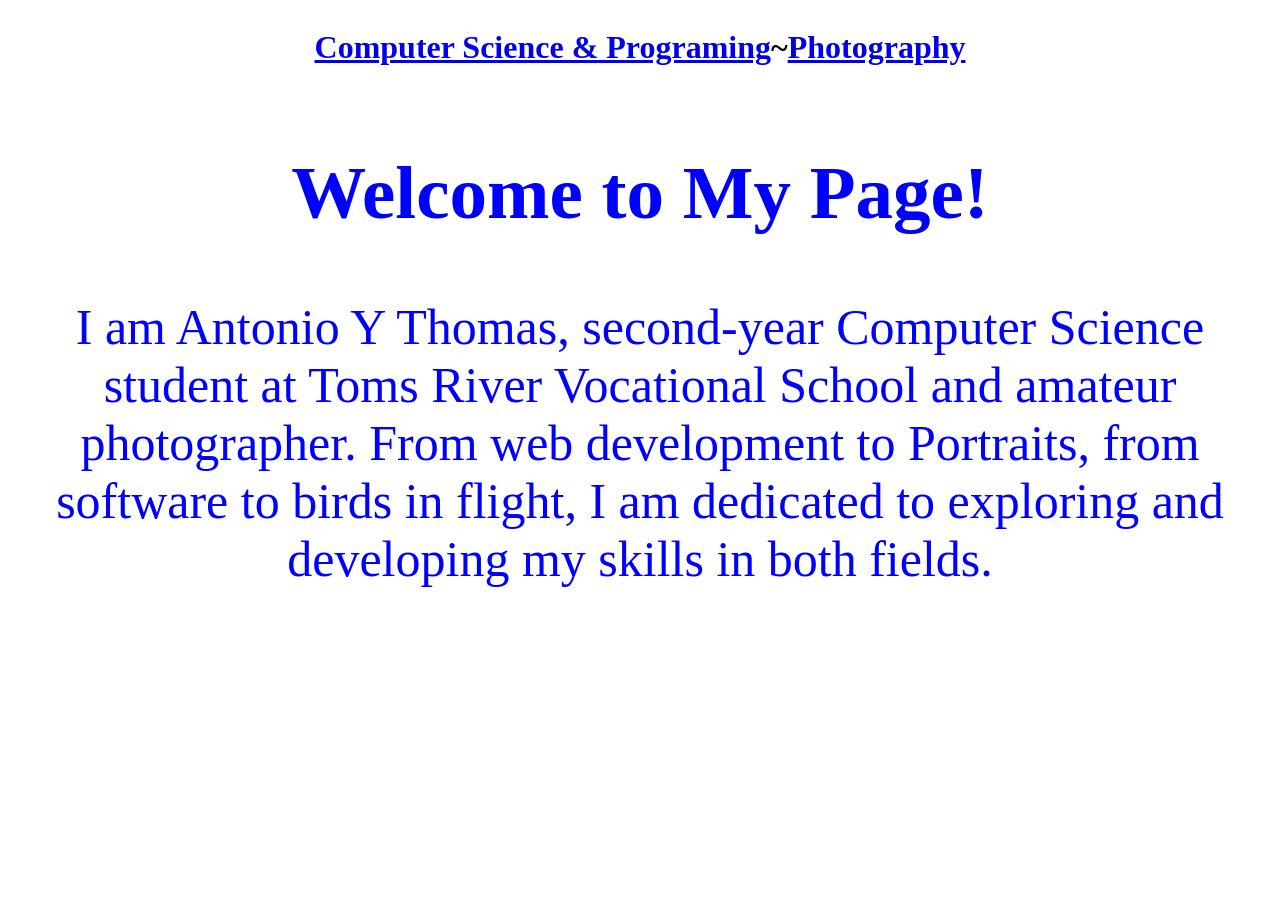
==== index.html @ d7daab0f "s" ====
<!DOCTYPE html>
<html>
    <head>
        <meta charset="utf-8">
        <meta name="viewport" content="width=device-width, initial-scale=1">
        <link rel="stylesheet" href="style.css">
    <title>Antonio Thomas-Main Page</title>
    </head>
    <body>
        <header>
            <h1><a href="programing.html">Computer Science & Programing</a>~<a href="photography.html">Photography</a></h1>
    </header>
        <Main>
            <div id="about-me">
                <h2>Welcome to My Page!</h2>
                <p>I am Antonio Y Thomas, second-year Computer Science student at Toms River Vocational School and amateur photographer. From web development to Portraits, from software to birds in flight, I am dedicated to exploring and developing my skills in both fields.</p>
            </div>
        </Main>
        <!-- <footer><a href=""><h1></h>Contact</h1></a></footer> -->
    </body>
</html>
---- style.css ----
body{
     background-image: url("Images/Background_Photography.JPG");
    background-size: cover;
    background-position: center;
    background-repeat: no-repeat; 
}

header{
    text-align: center;
    align-content: center;
}
h1{
    text-align: center;
    align-content: center;
    
}

img {
  display: block;
  max-width: 100%;
  height: auto;
}

#about-me {
    text-align: center;
    font-size: 50px;
    color: blue;
}
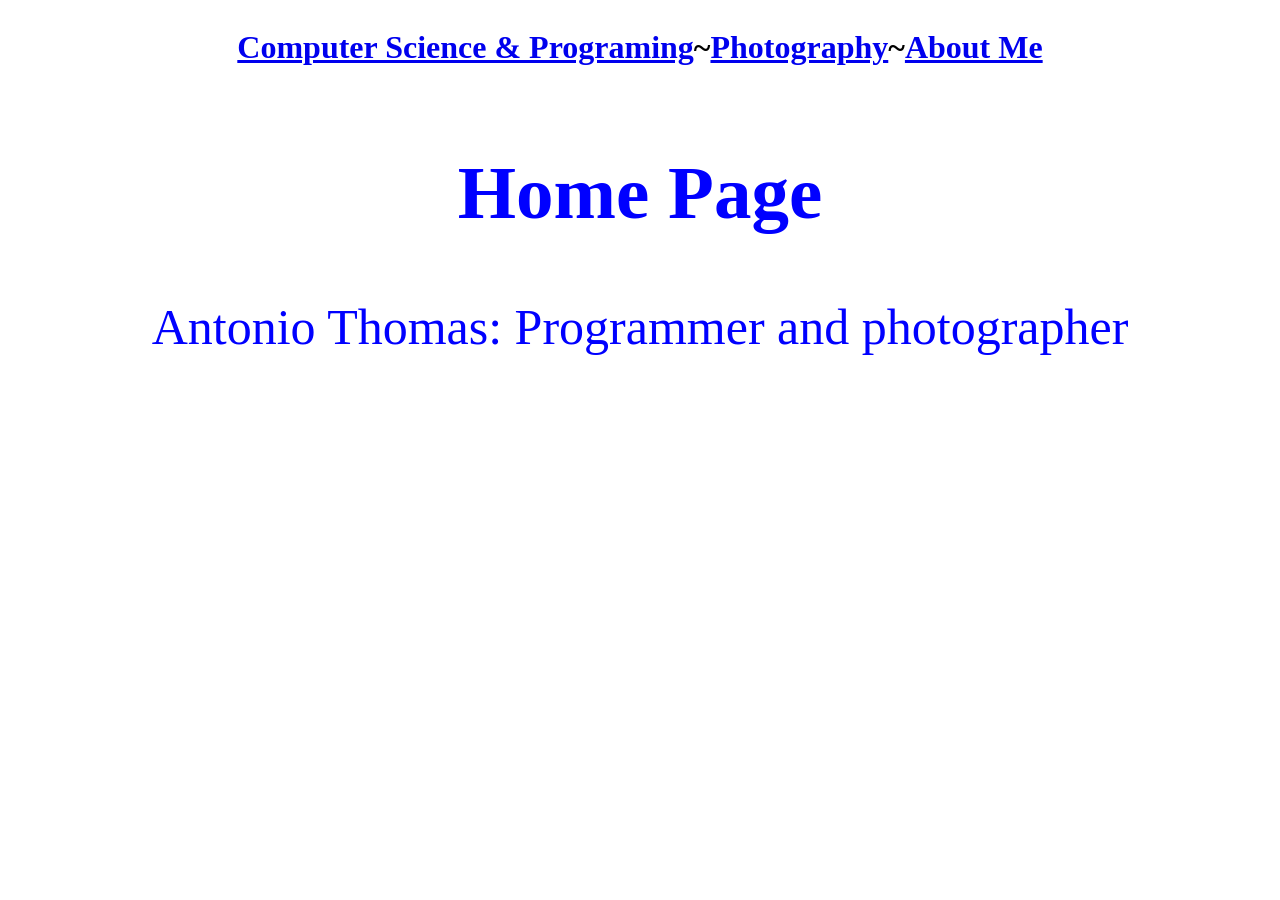
==== commit 232c9070: "x" ====
--- a/index.html
+++ b/index.html
@@ -8,12 +8,15 @@
     </head>
     <body>
         <header>
-            <h1><a href="programing.html">Computer Science & Programing</a>~<a href="photography.html">Photography</a></h1>
+            <h1><a href="programing.html">Computer Science & Programing</a>~<a href="photography.html">Photography</a>~<a href="about.html">About Me</a></h1>
     </header>
         <Main>
             <div id="about-me">
-                <h2>Welcome to My Page!</h2>
-                <p>I am Antonio Y Thomas, second-year Computer Science student at Toms River Vocational School and amateur photographer. From web development to Portraits, from software to birds in flight, I am dedicated to exploring and developing my skills in both fields.</p>
+                <h2>Home Page</h2>
+                <p>Antonio Thomas: Programmer and photographer</p>
+                <br>
+                <br>
+                <br>
             </div>
         </Main>
         <!-- <footer><a href=""><h1></h>Contact</h1></a></footer> -->
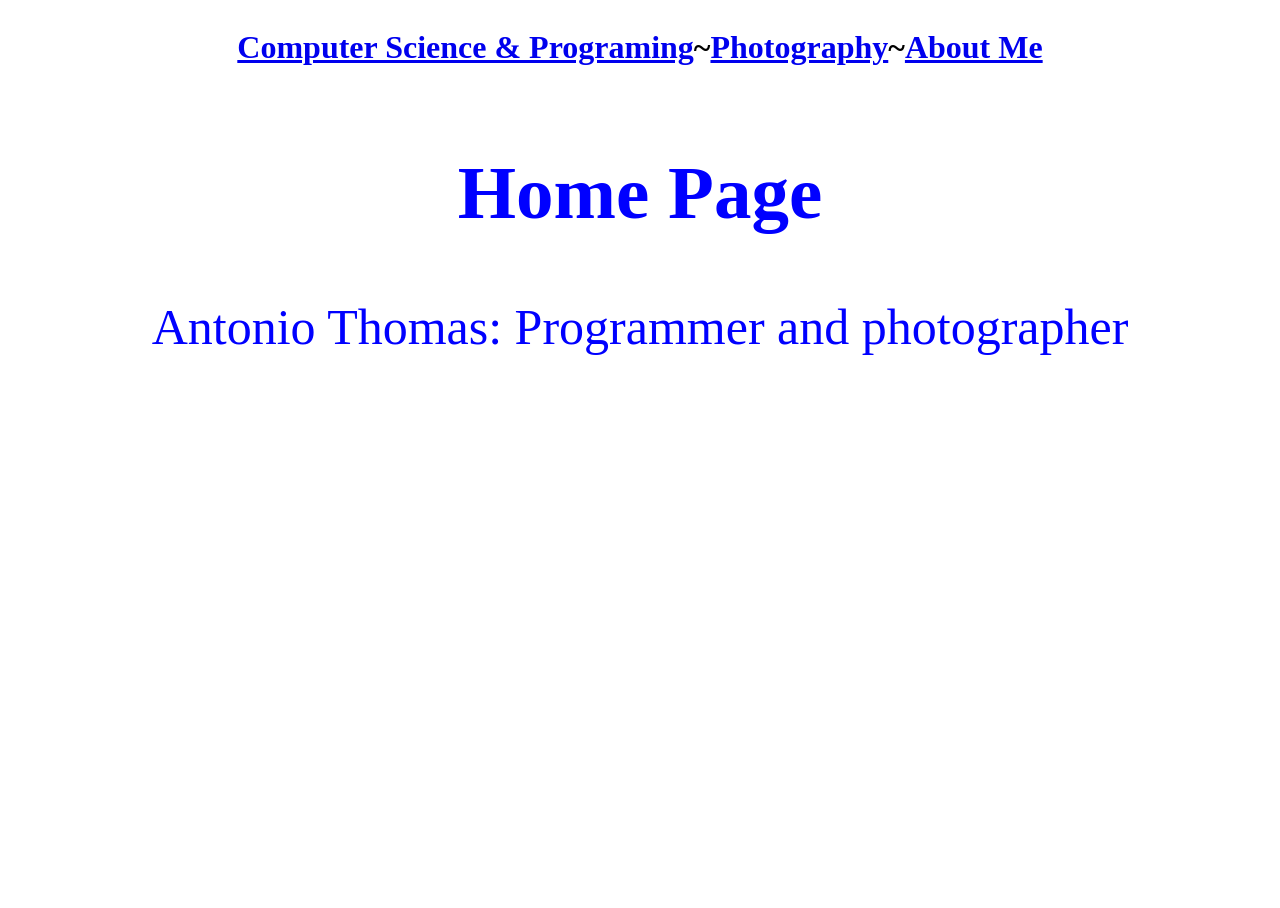
==== commit 60f0b78d: "w" ====
--- a/index.html
+++ b/index.html
@@ -8,7 +8,7 @@
     </head>
     <body>
         <header>
-            <h1><a href="programing.html">Computer Science & Programing</a>~<a href="photography.html">Photography</a>~<a href="about.html">About Me</a></h1>
+            <h1><a href="programming.html">Computer Science & Programing</a>~<a href="photography.html">Photography</a>~<a href="about.html">About Me</a></h1>
     </header>
         <Main>
             <div id="about-me">
--- a/style.css
+++ b/style.css
@@ -1,8 +1,25 @@
+html{
+    height: 100%;
+}
 body{
-     background-image: url("Images/Background_Photography.JPG");
+    height: 100%;
+     /* background-image: url("Images/Background_Photography.JPG");
     background-size: cover;
     background-position: center;
-    background-repeat: no-repeat; 
+    background-repeat: no-repeat;  */
+}
+.parallax {
+  /* The image used */
+  background-image: url("Images/Background_Photography.jpg");
+
+  /* Full height */
+  min-height: 100px;
+
+  /* Create the parallax scrolling effect */
+  background-attachment: fixed;
+  background-position: center;
+  background-repeat: no-repeat;
+  background-size: cover;
 }
 
 header{
@@ -26,3 +43,65 @@
     font-size: 50px;
     color: blue;
 }
+
+.rocks{
+background-image: url(IMG_0030.JPG);
+/* Set a specific height */
+  min-height: 800px; 
+  background-attachment: fixed;
+  background-position: center;
+  background-repeat: no-repeat;
+  background-size: cover;
+}
+
+.onRocks{
+background-image: url(IMG_0015.JPG);
+/* Set a specific height */
+  min-height: 800px; 
+  background-attachment: fixed;
+  background-position: center;
+  background-repeat: no-repeat;
+  background-size: cover;
+}
+
+#bird{
+    display: flex;
+    text-align: center;
+    justify-content: center;
+    color: teal;
+    font-size: 20px;
+}
+.codeIMG{
+background-image: url(Images/Spellbound_Tempo.png);
+/* Set a specific height */
+  min-height: 800px; 
+  background-attachment: fixed;
+  background-position: center;
+  background-repeat: no-repeat;
+  background-size: cover;
+}
+#tempoText{
+    display: flex;
+    text-align: center;
+    justify-content: center;
+    color: burlywood;
+    font-size: 20px;
+}
+
+.clockIMG{
+background-image: url(Images/Clock.png);
+/* Set a specific height */
+  min-height: 800px; 
+  background-attachment: fixed;
+  background-position: center;
+  background-repeat: no-repeat;
+  background-size: cover;   
+}
+
+#clockText{
+    display: flex;
+    text-align: center;
+    justify-content: center;
+    color: dimgray;
+    font-size: 20px;
+}
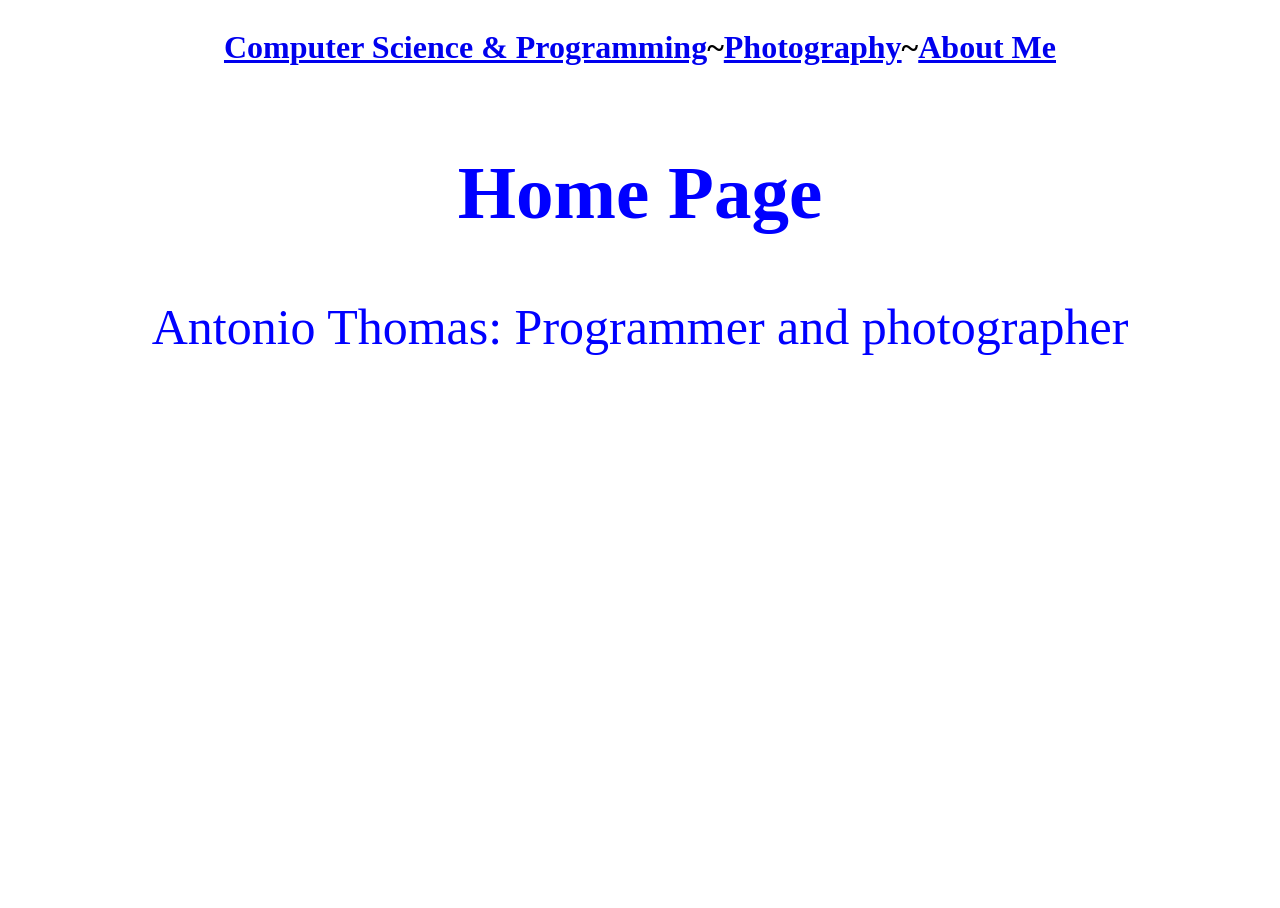
==== commit 2e062749: "s" ====
--- a/index.html
+++ b/index.html
@@ -8,7 +8,7 @@
     </head>
     <body>
         <header>
-            <h1><a href="programming.html">Computer Science & Programing</a>~<a href="photography.html">Photography</a>~<a href="about.html">About Me</a></h1>
+            <h1><a href="programming.html">Computer Science & Programming</a>~<a href="photography.html">Photography</a>~<a href="about.html">About Me</a></h1>
     </header>
         <Main>
             <div id="about-me">
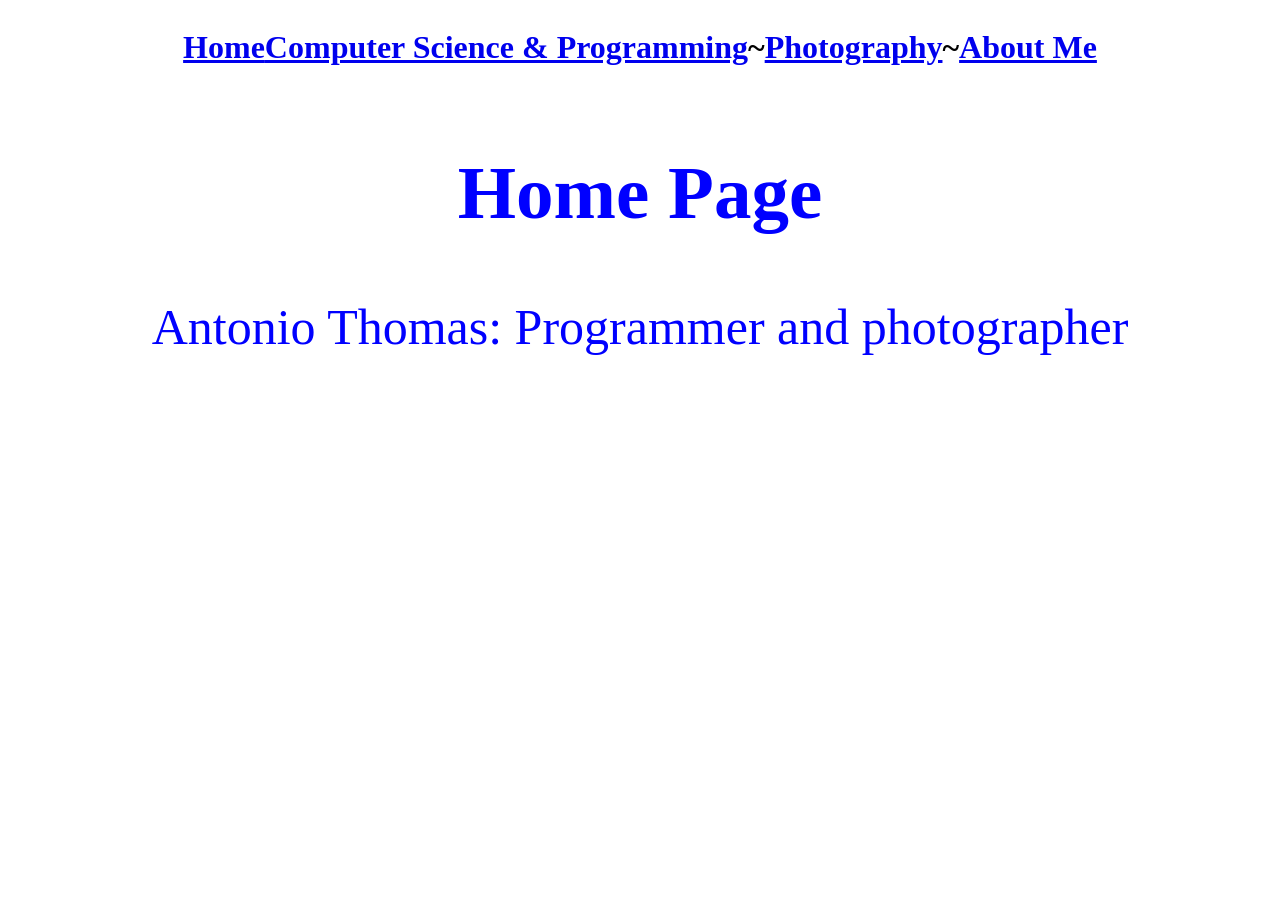
==== commit 4e822778: "a" ====
--- a/index.html
+++ b/index.html
@@ -8,7 +8,7 @@
     </head>
     <body>
         <header>
-            <h1><a href="programming.html">Computer Science & Programming</a>~<a href="photography.html">Photography</a>~<a href="about.html">About Me</a></h1>
+            <h1><a href="index.html">Home</a><a href="programming.html">Computer Science & Programming</a>~<a href="photography.html">Photography</a>~<a href="about.html">About Me</a></h1>
     </header>
         <Main>
             <div id="about-me">
--- a/style.css
+++ b/style.css
@@ -29,6 +29,7 @@
 h1{
     text-align: center;
     align-content: center;
+    font-size: 20;
     
 }
 
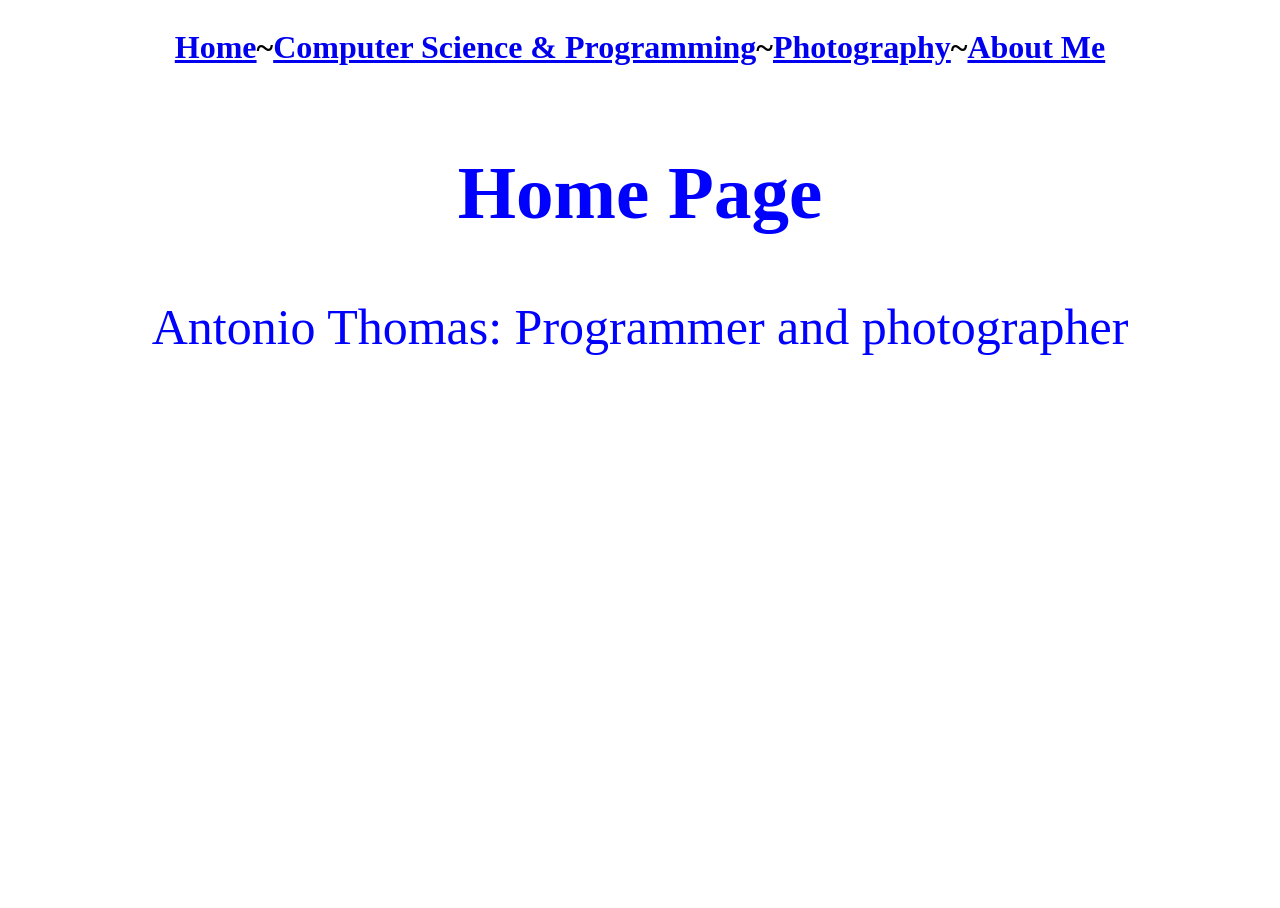
==== commit 7920bd4b: "added photos and names to photography.html" ====
--- a/index.html
+++ b/index.html
@@ -8,7 +8,7 @@
     </head>
     <body>
         <header>
-            <h1><a href="index.html">Home</a><a href="programming.html">Computer Science & Programming</a>~<a href="photography.html">Photography</a>~<a href="about.html">About Me</a></h1>
+            <h1><a href="index.html">Home</a>~<a href="programming.html">Computer Science & Programming</a>~<a href="photography.html">Photography</a>~<a href="about.html">About Me</a></h1>
     </header>
         <Main>
             <div id="about-me">
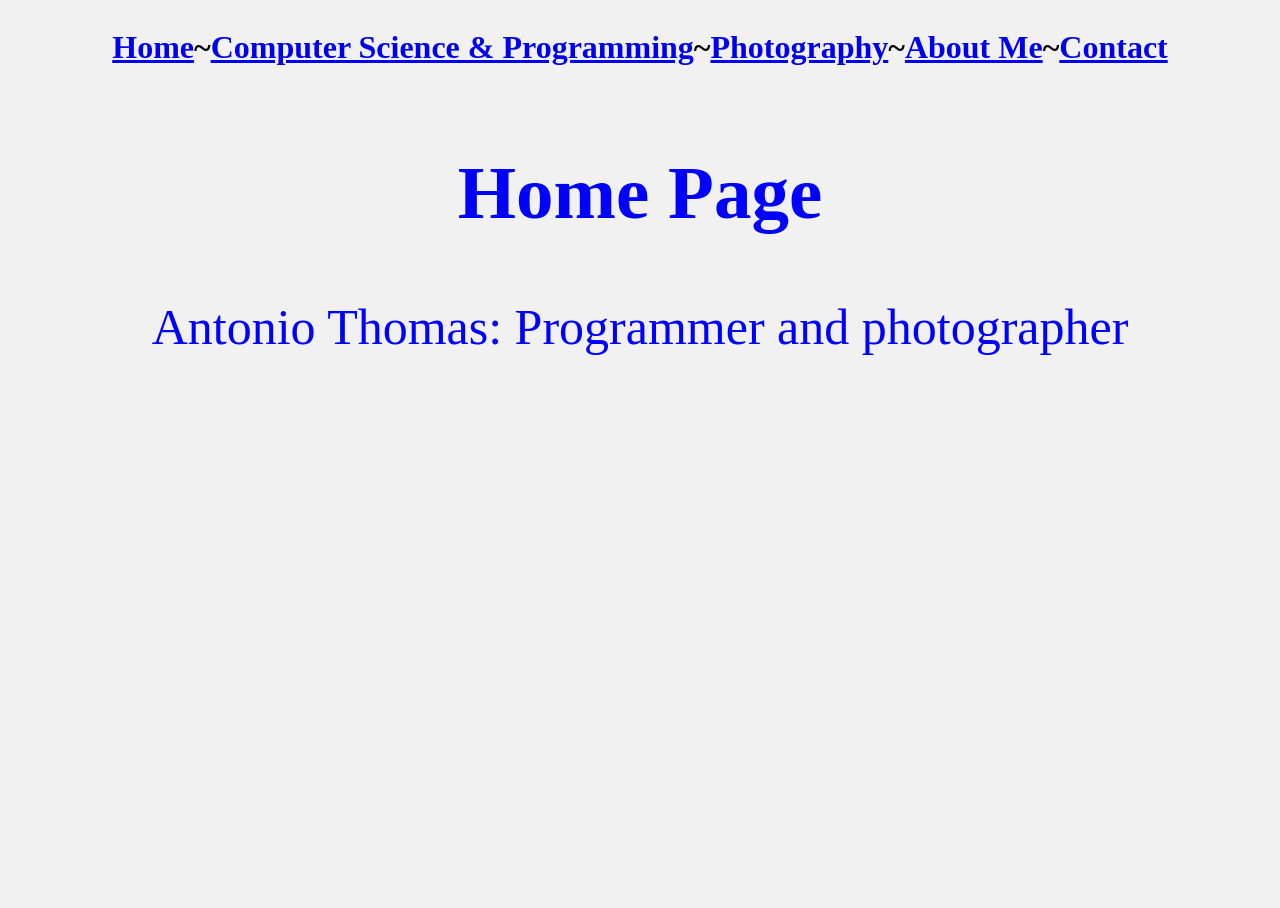
==== commit 46ad29f0: "added contact page and set background color for all pages to #f1f1f1" ====
--- a/index.html
+++ b/index.html
@@ -8,7 +8,7 @@
     </head>
     <body>
         <header>
-            <h1><a href="index.html">Home</a>~<a href="programming.html">Computer Science & Programming</a>~<a href="photography.html">Photography</a>~<a href="about.html">About Me</a></h1>
+            <h1><a href="index.html">Home</a>~<a href="programming.html">Computer Science & Programming</a>~<a href="photography.html">Photography</a>~<a href="about.html">About Me</a>~<a href="Contact.html">Contact</a></h1>
     </header>
         <Main>
             <div id="about-me">
--- a/style.css
+++ b/style.css
@@ -7,14 +7,11 @@
     background-size: cover;
     background-position: center;
     background-repeat: no-repeat;  */
+    background-color: #f1f1f1;
 }
 .parallax {
   /* The image used */
   background-image: url("Images/Background_Photography.jpg");
-
-  /* Full height */
-  min-height: 100px;
-
   /* Create the parallax scrolling effect */
   background-attachment: fixed;
   background-position: center;
@@ -57,7 +54,6 @@
 
 .onRocks{
 background-image: url(IMG_0015.JPG);
-/* Set a specific height */
   min-height: 800px; 
   background-attachment: fixed;
   background-position: center;
@@ -74,7 +70,6 @@
 }
 .codeIMG{
 background-image: url(Images/Spellbound_Tempo.png);
-/* Set a specific height */
   min-height: 800px; 
   background-attachment: fixed;
   background-position: center;
@@ -91,7 +86,6 @@
 
 .clockIMG{
 background-image: url(Images/Clock.png);
-/* Set a specific height */
   min-height: 800px; 
   background-attachment: fixed;
   background-position: center;
@@ -105,4 +99,21 @@
     justify-content: center;
     color: dimgray;
     font-size: 20px;
+}
+
+.todoIMG{
+  background-image: url(Images/Todoings.png);
+  min-height: 800px; 
+  background-attachment: fixed;
+  background-position: center;
+  background-repeat: no-repeat;
+  background-size: cover;   
+}
+
+#todoText{
+    display: flex;
+    text-align: center;
+    justify-content: center;
+    color: palevioletred;
+    font-size: 20px;
 }
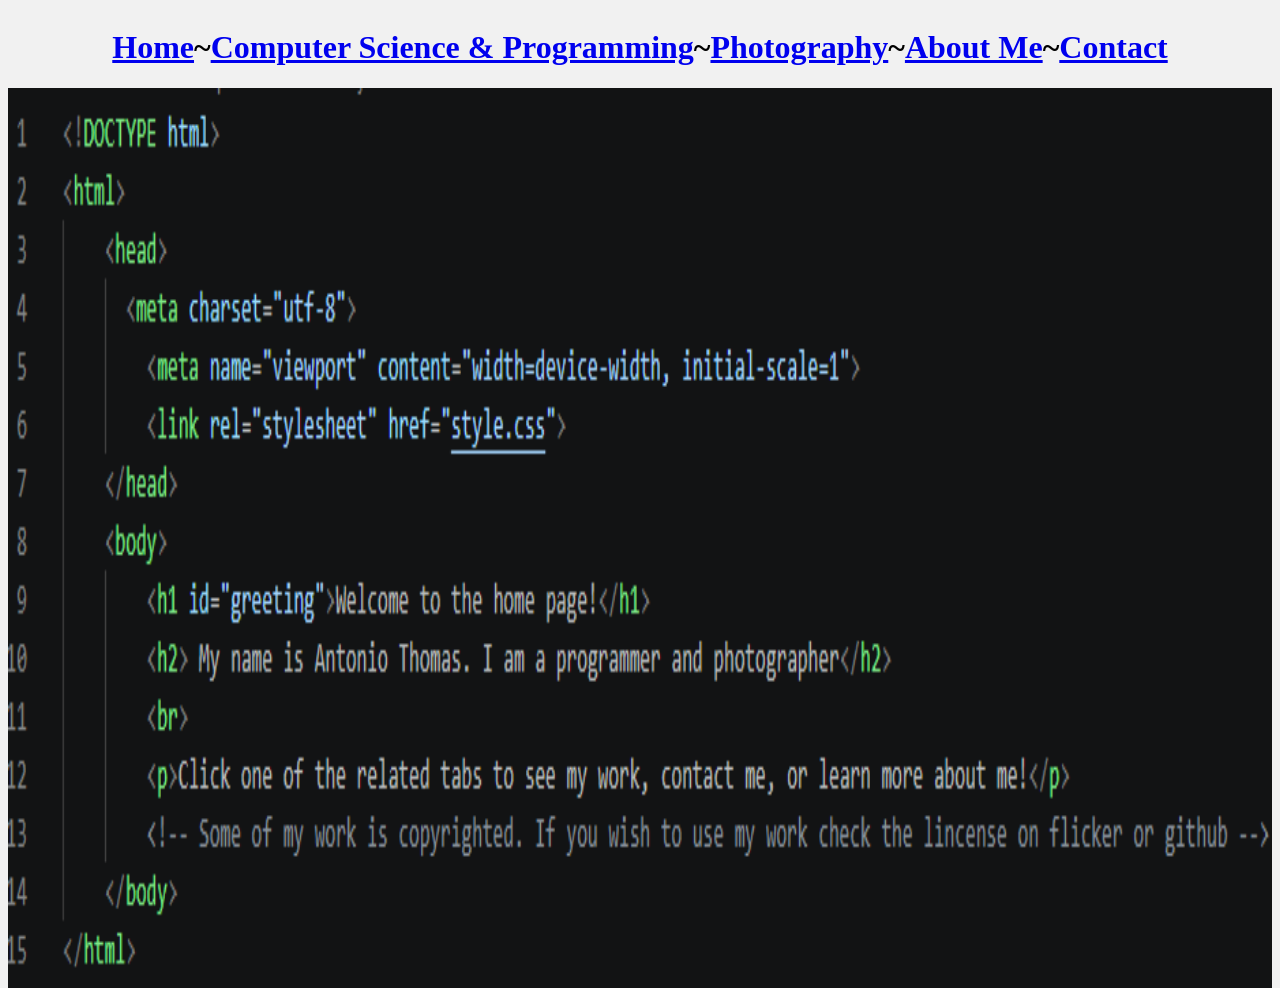
==== commit acf5fd33: "added home image" ====
--- a/index.html
+++ b/index.html
@@ -11,14 +11,7 @@
             <h1><a href="index.html">Home</a>~<a href="programming.html">Computer Science & Programming</a>~<a href="photography.html">Photography</a>~<a href="about.html">About Me</a>~<a href="Contact.html">Contact</a></h1>
     </header>
         <Main>
-            <div id="about-me">
-                <h2>Home Page</h2>
-                <p>Antonio Thomas: Programmer and photographer</p>
-                <br>
-                <br>
-                <br>
-            </div>
-        </Main>
+            <img src="Images/homeIMG.png" alt="Home Image" class="homeIMG">
         <!-- <footer><a href=""><h1></h>Contact</h1></a></footer> -->
     </body>
 </html>
--- a/style.css
+++ b/style.css
@@ -116,4 +116,31 @@
     justify-content: center;
     color: palevioletred;
     font-size: 20px;
+}
+
+.devilishIMG{
+  background-image: url(Images/devilishDealer.png);
+  min-height: 800px; 
+  background-attachment: fixed;
+  background-position: center;
+  background-repeat: no-repeat;
+  background-size: cover;   
+}
+
+#devilishText{
+    display: flex;
+    text-align: center;
+    justify-content: center;
+    color: rgb(128, 11, 25);
+    font-size: 20px;
+}
+
+.homeIMG{
+  background-image: url(Images/homeIMG.png);
+  min-height: 100vh; 
+  min-width: 100%;
+  background-attachment: fixed;
+  background-position: center;
+  background-repeat: no-repeat;
+  background-size: cover;   
 }
